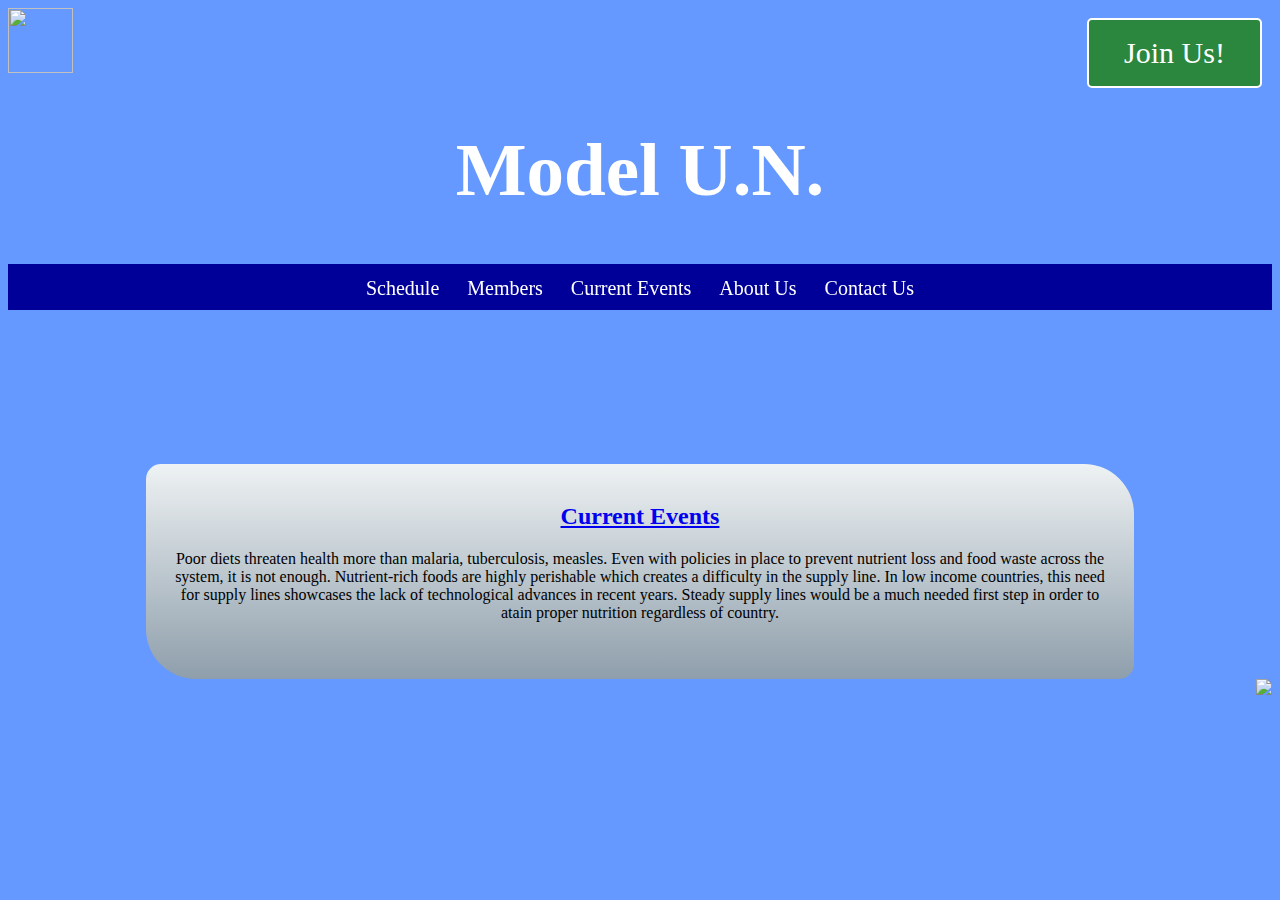
==== index.html @ 2b1ea66e "124" ====
<!DOCTYPE html>
<html lang="en">


<head>
  <meta charset="utf-8">
  <meta http-equiv="X-UA-Compatible" content="IE=edge">
  <meta name="viewport" content="width=device-width, initial-scale=1">
  <meta name="description" content="Model U.N., model un, madison academic, model un clubs, jackson tn, tennessee, model un club">
  <meta name="author" content="">
  <link rel="stylesheet" href="https://cdnjs.cloudflare.com/ajax/libs/font-awesome/4.7.0/css/font-awesome.min.css">
  <meta charset="UTF-8">


  <title>Model U.N.</title>

  <!-- Bootstrap Core CSS -->
  <link href="./css/bootstrap.css" rel="stylesheet">

  <!-- Custom CSS -->
  <link rel="stylesheet" type="text/css" href="globestyles.css">

<style>
.logo {
  height: 65px;
  width: 65px;
}

.footer {
  position: relative;
  left: 0;
  bottom: 0;
  width: 75%;
  background: #8e9eab;
  /* fallback for old browsers */
  background: -webkit-linear-gradient(to bottom, #eef2f3, #8e9eab);
  /* Chrome 10-25, Safari 5.1-6 */
  background: linear-gradient(to bottom, #eef2f3, #8e9eab);
  /* W3C, IE 10+/ Edge, Firefox 16+, Chrome 26+, Opera 12+, Safari 7+ */
  color: black;
  text-align: center;
  margin: auto;
  border-radius: 15px 50px;
  padding: 20px;
  height: 175px;
  display: absolute;

}

.cepic {
  float: left;
  width: 150px;
  height:400px;
  position: relative;

}

body {
  background: #6699ff;



}
h1 {
  color: white;
  text-align: center;
  font-family: georgia;
  font-weight: boldest;
  font-size: 75px;
  text-align: center;
}
.soccer {
  height: 65px;
  width: 65px;
  position: relative;
  float: right;
  text-align: right;

}
button {
  background-color: #2B873D;
  border: solid 2px white;
  border-radius: 6px;
  color: white ;
  padding: 15px 25px;
  text-align: center;
  font-size: 30px;
  font-family: impact;
  cursor: pointer;
  border-radius: 5px;
  float: right;
  margin-top: 10px;
  margin-right: 10px;
  height: 70px;
  width: 175px;
}  




</style>
</head>

<body>

    <div>

      <a href="index.html"><img class="logo" src="https://svgsilh.com/svg_v2/312523.svg"></a>
    <a href="contactus.html"> <button>Join Us!</button> </a>
    </div>




  <h1>Model U.N.</h1>
  <div class="navbar">
    <a href="schedule.html">Schedule</a>
    <a href="membercountries.html">Members</a>
    <a href="currentevents.html">Current Events</a>
    <a href="aboutus.html">About Us</a>
    <a href="contactus.html">Contact Us</a>
  </div>



  <h2 id="current"></h2>
  <canvas id="globe"></canvas>
  <script src='https://cdnjs.cloudflare.com/ajax/libs/d3/4.2.2/d3.min.js'></script>
  <script src='https://d3js.org/d3-geo.v1.min.js'></script>
  <script src='https://d3js.org/topojson.v2.min.js'></script>
  <script src='https://bl.ocks.org/mbostock/raw/7ea1dde508cec6d2d95306f92642bc42/6aac691494f752142a67cc43c51a0fd09896dbd4/versor.js'></script>


  <script>
    //
    // Configuration
    //

    // ms to wait after dragging before auto-rotating
    var rotationDelay = 3000
    // scale of the globe (not the canvas element)
    var scaleFactor = 0.9
    // autorotation speed
    var degPerSec = 10
    // start angles
    var angles = {
      x: -20,
      y: 40,
      z: 0
    }
    // colors
    var colorWater = '#1F4BDA'
    var colorLand = '#2B873D'
    var colorGraticule = '#2d2dd2'
    var colorCountry = '#FFFFFF'


    //
    // Handler
    //

    function enter(country) {
      var country = countryList.find(function(c) {
        return c.id === country.id
      })
      current.text(country && country.name || '')
    }

    function leave(country) {
      current.text('')
    }

    //
    // Variables
    //

    var current = d3.select('#current')
    var canvas = d3.select('#globe')
    var context = canvas.node().getContext('2d')
    var water = {
      type: 'Sphere'
    }
    var projection = d3.geoOrthographic().precision(0.1)
    var graticule = d3.geoGraticule10()
    var path = d3.geoPath(projection).context(context)
    var v0 // Mouse position in Cartesian coordinates at start of drag gesture.
    var r0 // Projection rotation as Euler angles at start.
    var q0 // Projection rotation as versor at start.
    var lastTime = d3.now()
    var degPerMs = degPerSec / 1000
    var width, height
    var land, countries
    var countryList
    var autorotate, now, diff, roation
    var currentCountry

    //
    // Functions
    //

    function setAngles() {
      var rotation = projection.rotate()
      rotation[0] = angles.y
      rotation[1] = angles.x
      rotation[2] = angles.z
      projection.rotate(rotation)
    }

    function scale() {
      width = document.documentElement.clientWidth
      height = document.documentElement.clientHeight
      canvas.attr('width', width).attr('height', height)
      projection
        .scale((scaleFactor * Math.min(width, height)) / 2)
        .translate([width / 2, height / 2])
      render()
    }

    function startRotation(delay) {
      autorotate.restart(rotate, delay || 0)
    }

    function stopRotation() {
      autorotate.stop()
    }

    function dragstarted() {
      v0 = versor.cartesian(projection.invert(d3.mouse(this)))
      r0 = projection.rotate()
      q0 = versor(r0)
      stopRotation()
    }

    function dragged() {
      var v1 = versor.cartesian(projection.rotate(r0).invert(d3.mouse(this)))
      var q1 = versor.multiply(q0, versor.delta(v0, v1))
      var r1 = versor.rotation(q1)
      projection.rotate(r1)
      render()
    }

    function dragended() {
      startRotation(rotationDelay)
    }

    function render() {
      context.clearRect(0, 0, width, height)
      fill(water, colorWater)
      stroke(graticule, colorGraticule)
      fill(land, colorLand)
      if (currentCountry) {
        fill(currentCountry, colorCountry)
      }
    }

    function fill(obj, color) {
      context.beginPath()
      path(obj)
      context.fillStyle = color
      context.fill()
    }

    function stroke(obj, color) {
      context.beginPath()
      path(obj)
      context.strokeStyle = color
      context.stroke()
    }

    function rotate(elapsed) {
      now = d3.now()
      diff = now - lastTime
      if (diff < elapsed) {
        rotation = projection.rotate()
        rotation[0] += diff * degPerMs
        projection.rotate(rotation)
        render()
      }
      lastTime = now
    }

    function loadData(cb) {
      d3.json('https://unpkg.com/world-atlas@1/world/110m.json', function(error, world) {
        if (error) throw error
        d3.tsv('https://gist.githubusercontent.com/mbostock/4090846/raw/07e73f3c2d21558489604a0bc434b3a5cf41a867/world-country-names.tsv', function(error, countries) {
          if (error) throw error
          cb(world, countries)
        })
      })
    }

    // https://github.com/d3/d3-polygon
    function polygonContains(polygon, point) {
      var n = polygon.length
      var p = polygon[n - 1]
      var x = point[0],
        y = point[1]
      var x0 = p[0],
        y0 = p[1]
      var x1, y1
      var inside = false
      for (var i = 0; i < n; ++i) {
        p = polygon[i], x1 = p[0], y1 = p[1]
        if (((y1 > y) !== (y0 > y)) && (x < (x0 - x1) * (y - y1) / (y0 - y1) + x1)) inside = !inside
        x0 = x1, y0 = y1
      }
      return inside
    }

    function mousemove() {
      var c = getCountry(this)
      if (!c) {
        if (currentCountry) {
          leave(currentCountry)
          currentCountry = undefined
          render()
        }
        return
      }
      if (c === currentCountry) {
        return
      }
      currentCountry = c
      render()
      enter(c)
    }

    function getCountry(event) {
      var pos = projection.invert(d3.mouse(event))
      return countries.features.find(function(f) {
        return f.geometry.coordinates.find(function(c1) {
          return polygonContains(c1, pos) || c1.find(function(c2) {
            return polygonContains(c2, pos)
          })
        })
      })
    }


    //
    // Initialization
    //

    setAngles()

    canvas
      .call(d3.drag()
        .on('start', dragstarted)
        .on('drag', dragged)
        .on('end', dragended)
      )
      .on('mousemove', mousemove)

    loadData(function(world, cList) {
      land = topojson.feature(world, world.objects.land)
      countries = topojson.feature(world, world.objects.countries)
      countryList = cList

      window.addEventListener('resize', scale)
      scale()
      autorotate = d3.timer(rotate)
    })
  </script>




  <a href="currentevents.html"><div class="footer">

    <h2 style="font-family: impact;">Current Events</h2></a>

    <p>Poor diets threaten health more than malaria, tuberculosis, measles. Even with policies in place to prevent nutrient loss and food waste across the system, it is not enough. Nutrient-rich foods are highly perishable which creates a difficulty in the supply line. In low income countries, this need for supply lines showcases the lack of technological advances in recent years. Steady supply lines would be a much needed first step in order to atain proper nutrition regardless of country. </p>

  </div>


  <div class="soccer">
    <a href="soccer.html"><img src="https://upload.wikimedia.org/wikipedia/commons/thumb/d/d3/Soccerball.svg/1024px-Soccerball.svg.png"></a>
  </div>





</body>



</html>
---- globestyles.css ----
#globe {
  cursor: move;
}

#globe:hover {}

#current {
  position: absolute;
  color: white;
  font-family: sans-semmm 5555555555555555g
  margin-top: 4%;
}



.navbar {
  width: 100%;
  overflow: auto;
  padding-left: auto;
  padding-right: auto;
  background-color: #000099;
  margin: auto;
  text-align: center;
  line-height: 40px;
  padding-top: 4px;
}

.navbar a {
  padding: 12px;
  color: white;
  text-decoration: none;
  font-size: 20px;
  text-align: center;
}

.navbar a:hover {
  background-color: #002233;
}


@media screen and (max-width: 500px) {
  .navbar a {
    float: none;
    display: block;
  }
  .logo {
    height: 65px;
    width: 65px;


  }

  .footer {
    position: relative;
    left: 0;
    bottom: 0;
    width: 75%;
    background: #8e9eab;
    /* fallback for old browsers */
    background: -webkit-linear-gradient(to bottom, #eef2f3, #8e9eab);
    /* Chrome 10-25, Safari 5.1-6 */
    background: linear-gradient(to bottom, #eef2f3, #8e9eab);
    /* W3C, IE 10+/ Edge, Firefox 16+, Chrome 26+, Opera 12+, Safari 7+ */
    color: #404040;
    text-align: center;
    margin: auto;
    border-radius: 15px 50px;
    padding: 20px;
    height: 175px;
    display: absolute;

  }

  .cepic {
    float: left;
    width: 150px;
    height:400px;
    position: relative;

  }

  -image: url("https://upload.wikimedia.org/wikipedia/commons/thumb/0/0d/Hubble_ultra_deep_field_high_rez_edit1.jpg/220px-Hubble_ultra_deep_field_high_rez_edit1.jpg")
  h1 {
    color: white;
    text-align: center;
    font-family: impact;
    font-weight: boldest;
    font-size: 75px;
    text-align: center;
  }
  h2{
    font-family: impact;
    font-size: 18px;
    color: black;
  }
/* End of home page styling*/


/*Schedule*/
@media screen and (max-width: 500px) {

  .navbar a {
    float: none;
    display: block;

  }
}
h1 {
  color: white;
  text-align: center;
  font-family: impact;
  font-weight: boldest;
  font-size: 75px;
  text-align: center;
}


ul {
  list-style-type: none;
}

body {
  font-family: Verdana, sans-serif;
}


#rcorners3 {
  border-radius: 15px 50px;
  background: #73AD21;
  padding: 20px;
  width: 200px;
  height: 150px;
}

.img-list {
  height: 100px;
  width: 200px;a
  margin-top: 10px;
  margin-left: 200px;
}

.img-list li {
  display: table-row;
  height: 150px;
  border: 12px solid #656570;
}

.img-list li span {
  display: table-cell;
  vertical-align: middle;
}
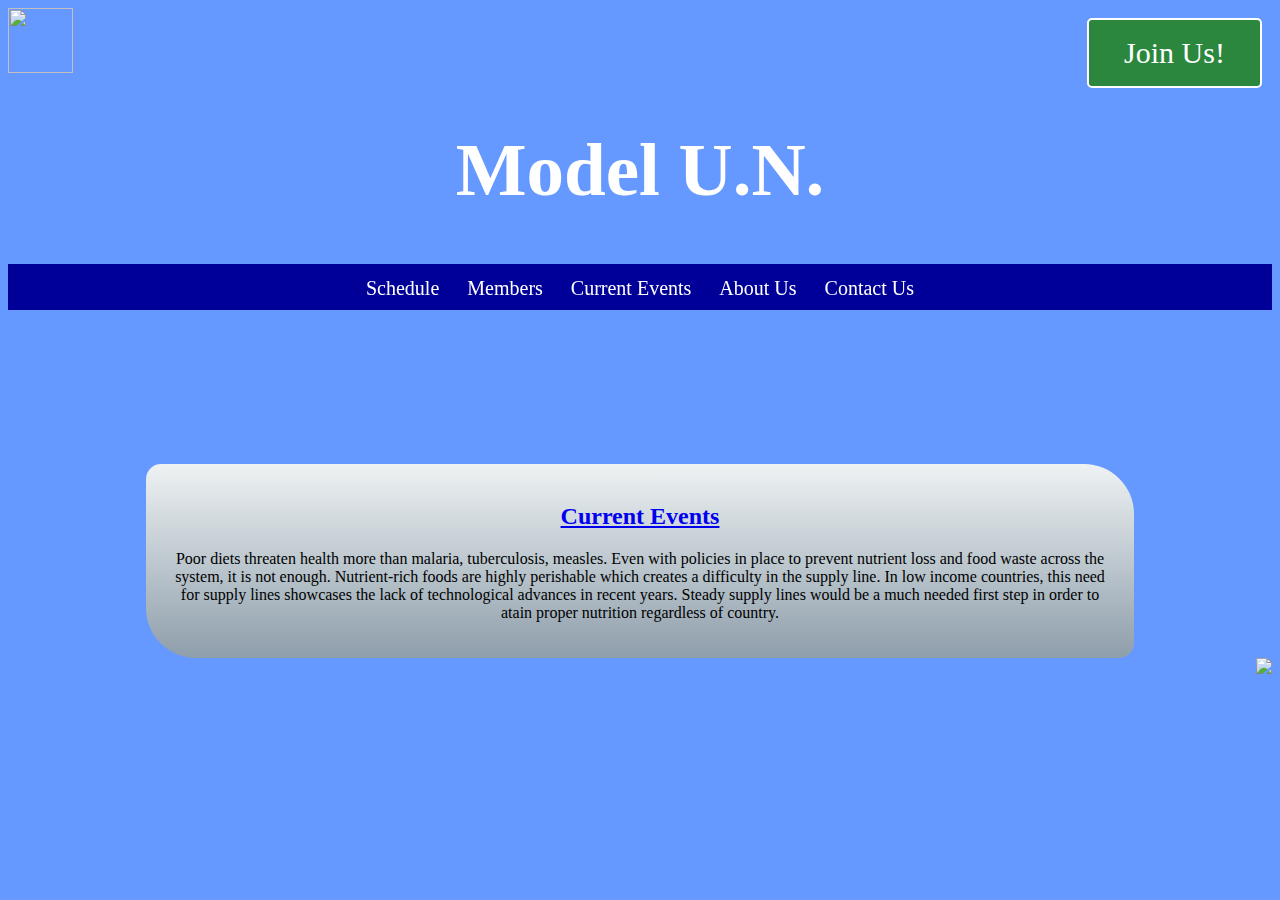
==== commit 9641e420: "144" ====
--- a/index.html
+++ b/index.html
@@ -20,94 +20,93 @@
   <!-- Custom CSS -->
   <link rel="stylesheet" type="text/css" href="globestyles.css">
 
-<style>
-.logo {
-  height: 65px;
-  width: 65px;
-}
-
-.footer {
-  position: relative;
-  left: 0;
-  bottom: 0;
-  width: 75%;
-  background: #8e9eab;
-  /* fallback for old browsers */
-  background: -webkit-linear-gradient(to bottom, #eef2f3, #8e9eab);
-  /* Chrome 10-25, Safari 5.1-6 */
-  background: linear-gradient(to bottom, #eef2f3, #8e9eab);
-  /* W3C, IE 10+/ Edge, Firefox 16+, Chrome 26+, Opera 12+, Safari 7+ */
-  color: black;
-  text-align: center;
-  margin: auto;
-  border-radius: 15px 50px;
-  padding: 20px;
-  height: 175px;
-  display: absolute;
-
-}
-
-.cepic {
-  float: left;
-  width: 150px;
-  height:400px;
-  position: relative;
-
-}
-
-body {
-  background: #6699ff;
-
-
-
-}
-h1 {
-  color: white;
-  text-align: center;
-  font-family: georgia;
-  font-weight: boldest;
-  font-size: 75px;
-  text-align: center;
-}
-.soccer {
-  height: 65px;
-  width: 65px;
-  position: relative;
-  float: right;
-  text-align: right;
-
-}
-button {
-  background-color: #2B873D;
-  border: solid 2px white;
-  border-radius: 6px;
-  color: white ;
-  padding: 15px 25px;
-  text-align: center;
-  font-size: 30px;
-  font-family: impact;
-  cursor: pointer;
-  border-radius: 5px;
-  float: right;
-  margin-top: 10px;
-  margin-right: 10px;
-  height: 70px;
-  width: 175px;
-}  
-
-
-
-
-</style>
+  <style>
+    .logo {
+      height: 65px;
+      width: 65px;
+    }
+
+    .footer {
+      position: relative;
+      left: 0;
+      bottom: 0;
+      width: 75%;
+      background: #8e9eab;
+      /* fallback for old browsers */
+      background: -webkit-linear-gradient(to bottom, #eef2f3, #8e9eab);
+      /* Chrome 10-25, Safari 5.1-6 */
+      background: linear-gradient(to bottom, #eef2f3, #8e9eab);
+      /* W3C, IE 10+/ Edge, Firefox 16+, Chrome 26+, Opera 12+, Safari 7+ */
+      color: black;
+      text-align: center;
+      margin: auto;
+      border-radius: 15px 50px;
+      padding: 20px;
+      height: auto;
+      display: absolute;
+
+    }
+
+    .cepic {
+      float: left;
+      width: 150px;
+      height: 400px;
+      position: relative;
+
+    }
+
+    body {
+      background: #6699ff;
+
+
+
+    }
+
+    h1 {
+      color: white;
+      text-align: center;
+      font-family: georgia;
+      font-weight: boldest;
+      font-size: 75px;
+      text-align: center;
+    }
+
+    .soccer {
+      height: 65px;
+      width: 65px;
+      position: relative;
+      float: right;
+      text-align: right;
+
+    }
+
+    button {
+      background-color: #2B873D;
+      border: solid 2px white;
+      border-radius: 6px;
+      color: white;
+      padding: 12px 20px;
+      text-align: center;
+      font-size: 30px;
+      font-family: impact;
+      cursor: pointer;
+      border-radius: 5px;
+      float: right;
+      margin-top: 10px;
+      margin-right: 10px;
+      height: 70px;
+      width: 175px;
+    }
+  </style>
 </head>
 
 <body>
 
-    <div>
-
-      <a href="index.html"><img class="logo" src="https://svgsilh.com/svg_v2/312523.svg"></a>
+  <div>
+
+    <a href="index.html"><img class="logo" src="https://svgsilh.com/svg_v2/312523.svg"></a>
     <a href="contactus.html"> <button>Join Us!</button> </a>
-    </div>
+  </div>
 
 
 
@@ -365,11 +364,15 @@
 
 
 
-  <a href="currentevents.html"><div class="footer">
-
-    <h2 style="font-family: impact;">Current Events</h2></a>
-
-    <p>Poor diets threaten health more than malaria, tuberculosis, measles. Even with policies in place to prevent nutrient loss and food waste across the system, it is not enough. Nutrient-rich foods are highly perishable which creates a difficulty in the supply line. In low income countries, this need for supply lines showcases the lack of technological advances in recent years. Steady supply lines would be a much needed first step in order to atain proper nutrition regardless of country. </p>
+  <a href="currentevents.html">
+    <div class="footer">
+
+      <h2 style="font-family: impact;">Current Events</h2>
+  </a>
+
+  <p>Poor diets threaten health more than malaria, tuberculosis, measles. Even with policies in place to prevent nutrient loss and food waste across the system, it is not enough. Nutrient-rich foods are highly perishable which creates a difficulty
+    in the supply line. In low income countries, this need for supply lines showcases the lack of technological advances in recent years. Steady supply lines would be a much needed first step in order to atain proper nutrition regardless of country.
+  </p>
 
   </div>
 
--- a/globestyles.css
+++ b/globestyles.css
@@ -1,4 +1,3 @@
-
 #globe {
   cursor: move;
 }
@@ -8,11 +7,8 @@
 #current {
   position: absolute;
   color: white;
-  font-family: sans-semmm 5555555555555555g
-  margin-top: 4%;
+  font-family: sans-semmm 5555555555555555g margin-top: 4%;
 }
-
-
 
 .navbar {
   width: 100%;
@@ -38,17 +34,15 @@
   background-color: #002233;
 }
 
-
 @media screen and (max-width: 500px) {
   .navbar a {
     float: none;
     display: block;
   }
+
   .logo {
     height: 65px;
     width: 65px;
-
-
   }
 
   .footer {
@@ -69,18 +63,39 @@
     padding: 20px;
     height: 175px;
     display: absolute;
-
   }
 
   .cepic {
     float: left;
     width: 150px;
-    height:400px;
+    height: 400px;
     position: relative;
-
   }
 
-  -image: url("https://upload.wikimedia.org/wikipedia/commons/thumb/0/0d/Hubble_ultra_deep_field_high_rez_edit1.jpg/220px-Hubble_ultra_deep_field_high_rez_edit1.jpg")
+  -image: url("https://upload.wikimedia.org/wikipedia/commons/thumb/0/0d/Hubble_ultra_deep_field_high_rez_edit1.jpg/220px-Hubble_ultra_deep_field_high_rez_edit1.jpg") h1 {
+    color: white;
+    text-align: center;
+    font-family: impact;
+    font-weight: boldest;
+    font-size: 75px;
+    text-align: center;
+  }
+
+  h2 {
+    font-family: impact;
+    font-size: 18px;
+    color: black;
+  }
+
+  /* End of home page styling*/
+  /*Schedule*/
+  @media screen and (max-width: 500px) {
+    .navbar a {
+      float: none;
+      display: block;
+    }
+  }
+
   h1 {
     color: white;
     text-align: center;
@@ -89,64 +104,37 @@
     font-size: 75px;
     text-align: center;
   }
-  h2{
-    font-family: impact;
-    font-size: 18px;
-    color: black;
+
+  ul {
+    list-style-type: none;
   }
-/* End of home page styling*/
 
+  body {
+    font-family: Verdana, sans-serif;
+  }
 
-/*Schedule*/
-@media screen and (max-width: 500px) {
+  #rcorners3 {
+    border-radius: 15px 50px;
+    background: #73AD21;
+    padding: 20px;
+    width: 200px;
+    height: 150px;
+  }
 
-  .navbar a {
-    float: none;
-    display: block;
+  .img-list {
+    height: 100px;
+    width: 200px;
+    a margin-top: 10px;
+    margin-left: 200px;
+  }
 
+  .img-list li {
+    display: table-row;
+    height: 150px;
+    border: 12px solid #656570;
   }
-}
-h1 {
-  color: white;
-  text-align: center;
-  font-family: impact;
-  font-weight: boldest;
-  font-size: 75px;
-  text-align: center;
-}
 
-
-ul {
-  list-style-type: none;
-}
-
-body {
-  font-family: Verdana, sans-serif;
-}
-
-
-#rcorners3 {
-  border-radius: 15px 50px;
-  background: #73AD21;
-  padding: 20px;
-  width: 200px;
-  height: 150px;
-}
-
-.img-list {
-  height: 100px;
-  width: 200px;a
-  margin-top: 10px;
-  margin-left: 200px;
-}
-
-.img-list li {
-  display: table-row;
-  height: 150px;
-  border: 12px solid #656570;
-}
-
-.img-list li span {
-  display: table-cell;
-  vertical-align: middle;
-}
+  .img-list li span {
+    display: table-cell;
+    vertical-align: middle;
+  }
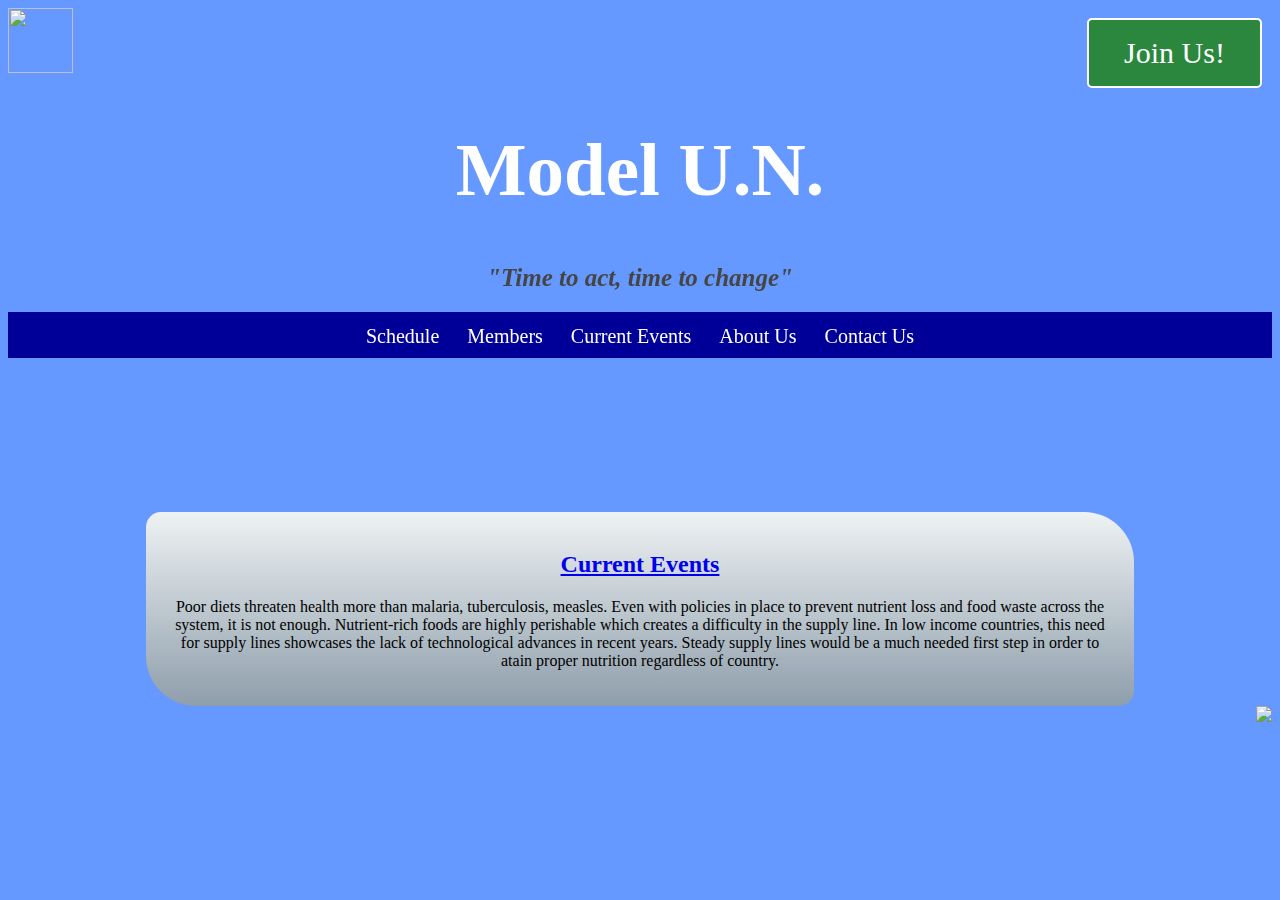
==== commit 26fd10dd: "153" ====
--- a/index.html
+++ b/index.html
@@ -59,7 +59,6 @@
       background: #6699ff;
 
 
-
     }
 
     h1 {
@@ -69,6 +68,13 @@
       font-weight: boldest;
       font-size: 75px;
       text-align: center;
+    }
+    .motto {
+      font-size: 25px;
+      color: rgb(69,69,69);
+      font-style: italic;
+      text-align: center;
+      margin-bottom: 20px;
     }
 
     .soccer {
@@ -112,6 +118,9 @@
 
 
   <h1>Model U.N.</h1>
+
+  <h2 class="motto">"Time to act, time to change"</h2>
+
   <div class="navbar">
     <a href="schedule.html">Schedule</a>
     <a href="membercountries.html">Members</a>
--- a/globestyles.css
+++ b/globestyles.css
@@ -61,8 +61,10 @@
     margin: auto;
     border-radius: 15px 50px;
     padding: 20px;
-    height: 175px;
+    height: auto;
     display: absolute;
+    font-style: bold;
+    font-size: 15px;
   }
 
   .cepic {
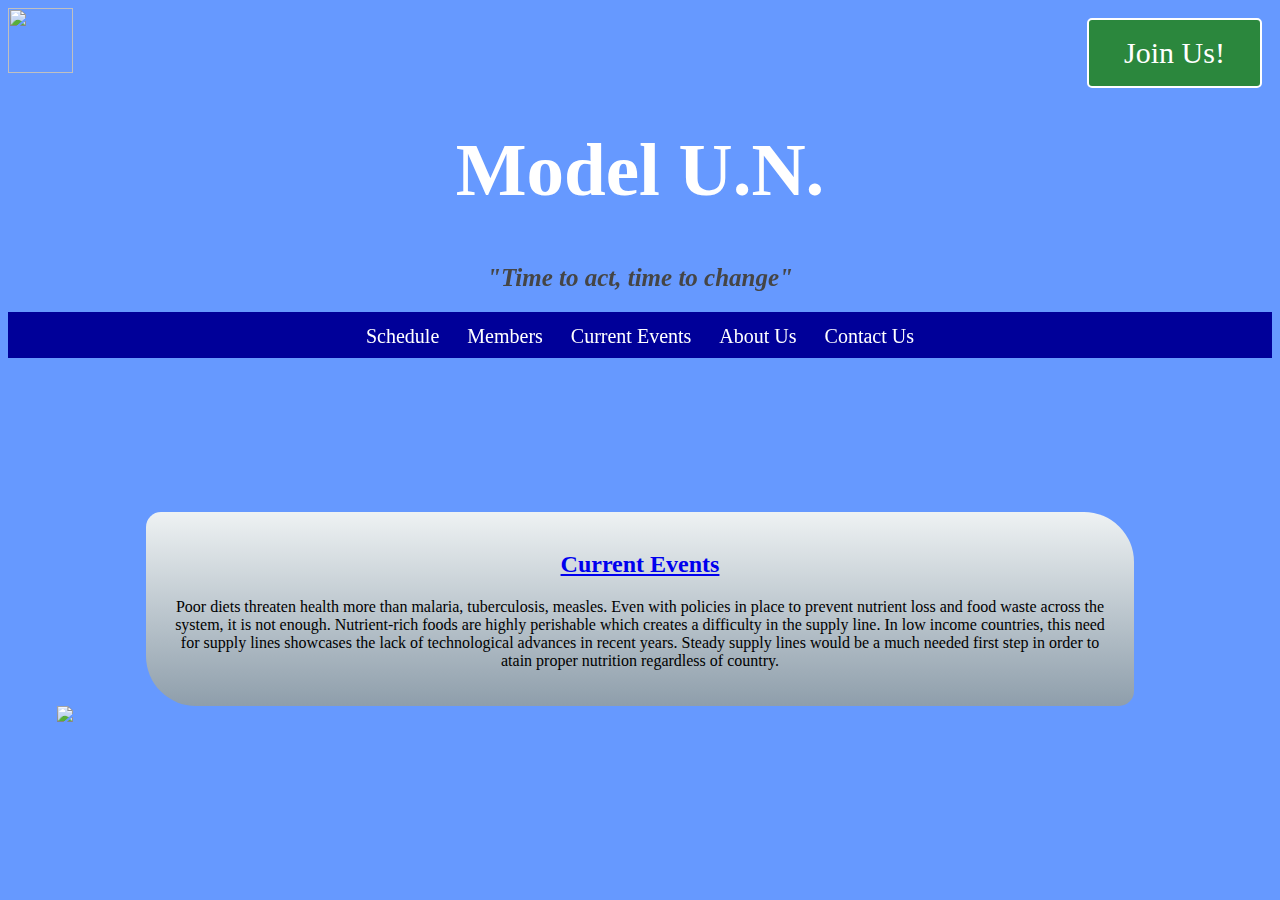
==== commit fa02d68f: "154" ====
--- a/index.html
+++ b/index.html
@@ -81,7 +81,7 @@
       height: 65px;
       width: 65px;
       position: relative;
-      float: right;
+      float: left;
       text-align: right;
 
     }
@@ -103,6 +103,7 @@
       height: 70px;
       width: 175px;
     }
+
   </style>
 </head>
 
